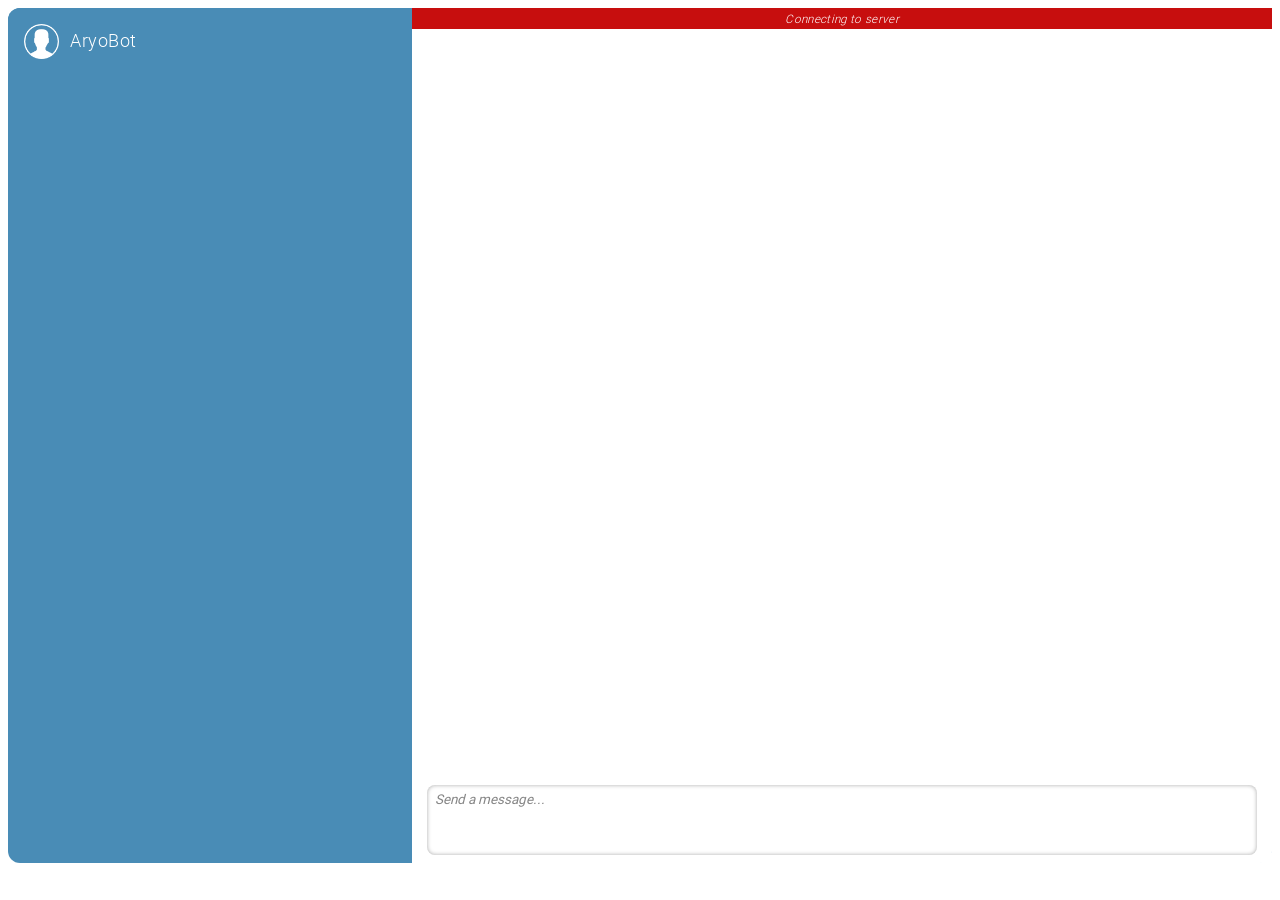
==== mobile/index.html @ b51f07c9 "root added as mobile'" ====
<!doctype html>
<html lang="en">
<head>
  <meta charset="utf-8">
  <meta http-equiv="X-UA-Compatible" content="IE=edge">
  <title>VIZRU</title>
  <meta name="viewport" content="width=device-width, initial-scale=1">
  <link rel="manifest" href="manifest.json">
  <!-- <link rel="stylesheet" href="install.css"> -->
  <link rel="shortcut icon" href="images/icon-256x256.png" type="image/x-icon">
  <meta name="apple-mobile-web-app-capable" content="yes">
  <meta name="apple-mobile-web-app-status-bar-style" content="black">
</head>
<body class="fullscreen">
  <div class="container">
  </div>
  <!-- <div id="installContainer" class="hidden">
    <button id="butInstall" type="button">
        Install
      </button>
    </div> -->
  <script src="js/app.js"></script>
  <div class="glitchButton" style="position:fixed;top:20px;right:20px;"></div>
  <script src="js/button.js"></script>
</body>
</html>	<meta charset="UTF-8">
    <meta content="width=device-width, initial-scale=1.0, maximum-scale=1.0, user-scalable=0" name="viewport">
    
    <script src="js/jquery-2.0.0.min.js"></script>
	<script src="js/socket.io.js"></script>
    <script src="js/jquery-ui.js"></script>
    <script src="js/underscore-min.js"></script>
    <script src="js/moment-with-locales.min.js"></script>


    <!-- Latest compiled and minified JavaScript -->
    <script src="js/bootstrap.min.js" crossorigin="anonymous"></script>
    <script src="js/bootstrap-tagsinput.js"></script>
    <link href="css/css.css" rel="stylesheet">
	<link rel="stylesheet" href="css/jquery-ui.css">
    <link rel="stylesheet" href="css/chat-ui-defaults.css">
	<link rel="stylesheet" href="css/style.css">
	<link rel="stylesheet" href="css/chat-ui-media.css">
    <link rel="stylesheet" href="css/chat-ui-themes.css">
    
   
        
 	<style>
    @import url(css/font-awesome.min.css);

  </style>
    <script>
   var Conf = {"_tdomain":"127.0.0.1","Id":{"AryoBot":"5d722d938dfa5d007166e5fa"},"ssl":true,"userId":188,"options":{"userName":"Me","theme":"","cssLinks":[],"startupText":"/start","description":"","attachment":false,"fullscreen":false,"textareaPlaceholder":"Send a message...","helpBtn":false,"helpBtnTooltip":"","iconColor":"#498cb6","footerText":"","menuConf":""},"chatInternalCall":false,"vizData":null,"clientDomain":"127.0.0.1"};
    var theme = 'de ult';
    if(Conf){
        Conf.tid =11;
        Conf.SocketDomain = 'https://127.0.0.1:8000';
    }
    if(Conf.options.theme) {
        theme = Conf.options.theme;
    }
    Conf.device = "desktop";

</script>


<body class="chatInFrame desktop">
<div class="window-minimal fullScreen">
         <div class="custColLeft" id="custColLeft">
          <header>
                 <section>
                    <img src="[data-uri]">
                     <h3>
                         Workflow Name
                         <small>Workflow Tag</small>
                     </h3>
                     <div class="chatActionIcons">
                        <span class="icon-panic-button" id="panicButton"></span>
                     </div>
                 </section>
             </header>
         </div>
         <div class="custColRight" id="custColRight">
             <div class="msgBody" id="messageBody">
             </div>
             <div class="errorMessage">
             </div>

             <footer id="msg_footer">
                 <div class="footerBody">
                 <div class="textAreaWrap">
                     <textarea name="message-to-send" id="message-to-send" placeholder="Type a Message"></textarea>
                       <label class="fileContainer">
                          <span class="icon-paper-clip"></span>
                          <input type="file" id="chatFileInput" name="fileInput">
                      </label>
                 </div>
                 <button class="sendBtn" id="cutomSendBtn">
                     <span class="icon-paper-plane"></span>
                 </button>
                 </div>
                              </footer>
						 <footer class="file-upload" id="file-upload_footer">
						 <ul>
								 <li><span class="icon-delete-file"></span></li>
						 </ul>
						 <div class="flex-group">
								 <input type="button" value="Cancel" class="btn btn-grey">
								 <input type="button" value="Submit" class="btn btn-green">
						 </div>
						</footer>
            </div>
       </div>
<script src="js/extchat.min.js"></script></body>
<script type="text/javascript">
    var isMobile = /iPhone|iPad|iPod|Android/i.test(navigator.userAgent);
            var element = document.getElementById('text');
            if (isMobile) {
                  console.log("using mobile",isMobile)
            } else {
                console.log("using desktop",isMobile)
            }
    </script>
<script type="text/javascript">
    $(function(){
        $("body").addClass( theme );
    });
</script>
---- mobile/css/css.css ----
@font-face {
  font-family: 'Roboto';
  font-style: normal;
  font-weight: 300;
  src: local('Roboto Light'), local('Roboto-Light'), url(../fonts/KFOlCnqEu92Fr1MmSU5fBBc9.ttf) format('truetype');
}
@font-face {
  font-family: 'Roboto';
  font-style: normal;
  font-weight: 400;
  src: local('Roboto'), local('Roboto-Regular'), url(../fonts/KFOmCnqEu92Fr1Mu4mxP.ttf) format('truetype');
}
@font-face {
  font-family: 'Roboto';
  font-style: normal;
  font-weight: 500;
  src: local('Roboto Medium'), local('Roboto-Medium'), url(../fonts/KFOlCnqEu92Fr1MmEU9fBBc9.ttf) format('truetype');
}
@font-face {
  font-family: 'Roboto';
  font-style: normal;
  font-weight: 700;
  src: local('Roboto Bold'), local('Roboto-Bold'), url(../fonts/KFOlCnqEu92Fr1MmWUlfBBc9.ttf) format('truetype');
}
---- mobile/css/chat-ui-defaults.css ----
body.chatInFrame {
  margin: 0;
  padding: 0;
  overflow: hidden;
}

body.chatInFrame.vizappchat  {
  background-color: transparent;
}
/*---         Full Screen:             */

.window-minimal, textarea {
  font-family: "Roboto", sans-serif;
  font-size: 9.75pt;
  color: #424242;
}

.smiley {
  position: fixed;
  bottom: 23px;
  right: 40px;
  cursor: pointer;
}

.window-minimal {
  border-top-left-radius: 8px;
  border-top-right-radius: 8px;
  border-bottom-left-radius: 12px;
  border-bottom-right-radius: 12px;
  width: 100%;
  position: fixed;
  height: 100%;
  bottom: 0px;
  background: #fff;
}

.window-minimal header {
  color: #fff;
  padding: 16px 18px 14px 16px;
  border-top-left-radius: 8px;
  border-top-right-radius: 8px;
  border-bottom-left-radius: 0;
  border-bottom-right-radius: 0;
}
.vizappchat .window-minimal header {
  padding: 8px 18px 9px 11px;
}

.window-minimal header section {
  display:-webkit-flex;
    display:-webkit-box;
    display:-moz-flex;
    display:-moz-box;
    display:-ms-flexbox;
  display: flex;
  flex-direction: row;
  flex-wrap: nowrap;
  justify-content: flex-start;
}

.window-minimal header section img {
  width: 35px;
  height: 35px;
  border-radius: 4px;
  margin: 0 11px 0 0;
}
.vizappchat .window-minimal header section img {
  width: 38px;
  height: 38px;
}

.window-minimal header section h3 {
  font-weight: 300;
  font-size: 13.15pt;
  margin: 0;
  letter-spacing: 0.035rem;
  line-height: 17px;
  display: flex;
  flex-direction: column;
  justify-content: center;
  max-width: 221px;
}

.window-minimal header section h3 small {
  display: block;
  font-size: 9pt;
  padding-top: 4.875pt;
  font-weight: 300;
}

.window-minimal header section .chatActionIcons > span {
  position: absolute;
  cursor: pointer;
  top: 7px;
  font-size: 25px;
  right: 4px;
}
.vizappchat .window-minimal header section .chatActionIcons > span {
  top: 4px;
  font-size: 20px;
}

.window-minimal .msgBody {
  height: calc(100vh - 136px);
  overflow-y: scroll;
  padding: 15px 18px;}
/*--- CARD STARTS: ---*/
.window-minimal .msgBody section, .window-minimal .msgBody article {
  display: flex;
  flex-direction: column;
  margin: 0 0 5px 0;
}

.window-minimal .msgBody section label, .window-minimal .msgBody article label {
  color: #424242;
  font-size: 9.5pt;
}

.window-minimal .msgBody section span.time, .window-minimal .msgBody article span.time {
  font-size: 7.785pt;
  color: #b7b7b7;
  text-align: right;
  display: block;
  padding: 0 4px;
  clear: both;
}

.window-minimal .msgBody section .thread, .window-minimal .msgBody article .thread {
  padding: 11px 15px;
  border-radius: 6px;
  margin: 4px 0 1px;
  width: 88%;
  font-size: 10.15pt;
  color: #545454;
  line-height: 14.5pt;
  word-wrap: break-word;
  min-height: 10px;
  box-sizing: border-box;
}

.window-minimal .msgBody section b, .window-minimal .msgBody article b {
  padding: 0 5px;
  margin: 4px 0 1px;
}

.window-minimal .msgBody section {
  align-items: flex-start;
  text-align: left;
}

.window-minimal .msgBody section .thread {
  background-color: #f0f0f0;
}

.window-minimal .msgBody article {
  align-items: flex-end;
  text-align: right;
}

.window-minimal .msgBody article .thread {
  background-color: #075685;
  text-align: left;
  border-radius: 14px 0 10px 14px;
  color: #fcfcfc;
}

.window-minimal .msgBody article span i {
  font-style: italic;
  color: #b84b4b;
  font-size: 8.475pt;
  margin: 0 15px 0 0;
}

.window-minimal .msgBody .card {
  margin: 4px 0 1px;
  width: 100%;
}

/*----------------------------- BASIC CARD  ---------------------------------------------*/
.window-minimal .msgBody .card {
    margin: 0px;
    width: 100%;
    border-radius: 7px;
    padding: 12px;
    display: inline-block;
    box-sizing: border-box;
    margin-bottom: 3px;
    position: relative;
    border-radius: 0px 12px 12px 10px;
}
.window-minimal .msgBody .card.card-full {
  padding: 0px;
}
.window-minimal .msgBody .card.Lblue {
  border: 1px solid #e5e5e5;
  background-color: #ebf8fc;
}
.card.list-card > div{
  margin-top: 8px;
  margin-bottom: 10px;
}
.window-minimal .msgBody .card.video-card, .window-minimal .msgBody .card.picture-card {padding: 0!important;}
/*----------------------------- BASIC CARD End  ---------------------------------------------*/
.window-minimal .msgBody .video-card video {
  border-top-left-radius: 7px;
  border-top-right-radius: 7px;
  width: 100%;
}
.window-minimal .msgBody .graph-card {
  border-radius: 7px;
  border: 1px solid #f0f0f0;
  padding: 11px 10px;
}

.window-minimal .msgBody .picture-card {
  border-radius: 7px;
  position: relative;
  overflow: hidden;
}

.window-minimal .msgBody .picture-card figure {
  border-top-left-radius: 7px;
  border-top-right-radius: 7px;
  margin: 0;
}

.window-minimal .msgBody .picture-card figure figcaption {
  margin: -10px 0 0 0;
  padding: 17px 2px 6px;
}
.window-minimal .msgBody .picture-card figure figcaption:empty{display: none;}
.window-minimal .msgBody .picture-card ul {
  position: absolute;
  right: 14px;
  top: 15px;
  border-radius: 5px;
  background-color: rgba(255, 255, 255, 0.55);
}

.window-minimal .msgBody .picture-card ul li {
  display: inline-block;
  font-size: 18px;
  padding: 6px 8px 6px;
  cursor: pointer;
}

.window-minimal .msgBody .picture-card ul li:first-child {
  margin-left: 0;
}

.window-minimal footer {
  padding: 13px 15px 8px 15px;
}

.window-minimal footer textarea {
  width: 100%;
  height: 63px;
  border: #fff;
  resize: none;
  font-size: 10.13pt;
  line-height: 15.75pt;
  color: #595959;
  padding: 4px 3px 3px 8px;
  border-radius: 6px;
  box-shadow: inset 0px 0px 4px 0px #ababab;
  -webkit-box-shadow: inset 0px 0px 4px 0px #ababab;
  -moz-box-shadow: inset 0px 0px 4px 0px #ababab;
  -o-box-shadow: inset 0px 0px 4px 0px #ababab;
}

.window-minimal footer textarea:focus {
  outline: none;
}
.textAreaWrap{position: relative;width: 100%;display: flex;flex-direction: row;align-items: center;}
.window-minimal footer textarea::placeholder {
  /* Chrome, Firefox, Opera, Safari 10.1+ */
  color: #858585;
  font-style: italic;
  font-size: 10.112pt;
}

.window-minimal footer textarea:-ms-input-placeholder {
  /* Internet Explorer 10-11 */
  color: #858585;
  font-style: italic;
  font-size: 10.112pt;
}

.window-minimal footer textarea::-ms-input-placeholder {
  /* Microsoft Edge */
  color: #858585;
  font-style: italic;
  font-size: 10.112pt;
}

.window-minimal footer .fileContainer {
  overflow: hidden;
  position: relative;
  padding: 0 0.5em;
  margin-left: 4px;
  cursor: pointer;
}

.window-minimal footer .fileContainer span {
  font-size: 21px;
}

.window-minimal footer .fileContainer [type="file"] {
  cursor: pointer;
  display: block;
  filter: alpha(opacity=0);
  opacity: 0;
  position: absolute;
  right: 0;
  text-align: right;
  top: 0;
}

.window-minimal .btn {
  border-radius: 5px;
  color: #fff;
  font-weight: 400;
  text-align: center;
  font-size: 9.75pt;
  padding: 9px 7%;
  border: 0;
  letter-spacing: 0.525pt;
  cursor: pointer;
  width: 47%;
}

.window-minimal.fullScreen {
  border-top-left-radius: 12px;
  border-top-right-radius: 12px;
  border-bottom-left-radius: 12px;
  border-bottom-right-radius: 15px;
  background-color: #498cb6;
  width: 100%;
  display: flex;
  flex-wrap: nowrap;
  flex-direction: row;
  justify-content: flex-start;
  align-items: flex-start;
  position: relative;
  right: 0;
  margin: auto;
}

.window-minimal.fullScreen .custColLeft {
  width: 25%;
  border-top-left-radius: 12px;
  border-top-right-radius: 0;
  border-bottom-right-radius: 0;
  background-color: #498cb6;
  position: relative;
}
.vizappchat .window-minimal.fullScreen .custColLeft {
  border-top-left-radius: 5px;
}
.window-minimal.fullScreen .custColRight {
  width: 75%;
  height: calc(100% - 64px);
  background-color: #fff;
  border-top-left-radius: 0;
  border-top-right-radius: 12px;
  border-bottom-left-radius: 0;
  border-bottom-right-radius: 12px;
}

.window-minimal.fullScreen header {
  border-top-left-radius: 12px;
  border-top-right-radius: 0;
  border-bottom-left-radius: 0;
  border-bottom-right-radius: 0;
}
.vizappchat .window-minimal.fullScreen header {
  border-top-left-radius: 5px;
}

.window-minimal.fullScreen footer textarea {
  border-radius: 8px;
  padding: 4px 3px 3px 8px;
  height: 70px;
}

.window-minimal footer.file-upload {
  display: none;
  position: relative;
  top: 25px;
}
.window-minimal footer.file-upload.active {
  display: block !important;
}
.window-minimal footer.file-upload .icon-delete-file {
  font-size: 20px;
  top: 5px;
  position: relative;
  color: #575757;
}

.window-minimal footer.file-upload .btn-green {
  background-color: #5bb649;
}

.window-minimal footer.file-upload .btn-grey {
  background-color: #424242;
}

.window-minimal footer.file-upload .flex-group {
  display: flex;
  flex-direction: row;
  justify-content: space-between;
}

.window-minimal footer.file-upload ul {
  margin: 0 0 10px 0;
  position: absolute;
  background-color: #fff;
  width: 96%;
  left: 0;
  padding: 10px 2% 15px;
  bottom: 49px;
  box-shadow: 0px -2px 7px #eaeaea;
}

.window-minimal footer.file-upload ul li {
  text-align: right;
  margin-top: -3px;
}

.window-minimal footer.file-upload ul li span {
  margin: 0 5px 0 10px;
  cursor: pointer;
}

/* .msgBody a.returntext:hover {
  background: rgba(0, 0, 0, 0.2);
}

.msgBody a.returntext {
  display: inline-block;
  padding: 1px 12px;
  background: rgba(0, 0, 0, 0.1);
  border-radius: 15px;
  cursor: pointer;
  margin: 1px 2px;
  transition: background 0.3s ease;
} */

.chatInFrame .ui-menu.ui-widget.ui-widget-content.ui-autocomplete {
  z-index: 60000;
}

.chatInFrame .ui-autocomplete {
  max-height: 100px;
  overflow-y: auto;
  overflow-x: hidden;
}

.chatInFrame .ui-widget.ui-widget-content {
  background: fff;
  border-radius: 8px 8px 0 0;
  box-shadow: 0 -1px 3px rgba(100, 100, 100, 0.1);
  border: none;
  margin: 0;
}

.chatInFrame .ui-menu .ui-menu-item-wrapper {
  padding: 7px;
  font-size: 14px;
}

.chatInFrame .ui-state-active:hover, .chatInFrame .ui-widget-content .ui-state-active {
  background: #6a6c75;
  border-color: #6a6c75;
}

.msgBody a.returntext {
  font-size: 9.10pt;
  color: #fff;
  background-color: #626662;
  border-radius: 17px;
  padding: 3px 18px 3px;
  margin: 7px 5px 1px 0;
  display: inline-flex;
  text-align: left;
  cursor: pointer;
  height: auto;
  font-weight: 300;
  letter-spacing: 0.035rem;
  align-items: center;
  transition: background-color 0.3s ease;
  justify-content: center;
}
.msgBody a.returntext.disabled,
.msgBody a.returntext.disabled:hover{
  background-color: #cccaca;
  color: #949494;
  cursor: not-allowed;
}


.msgBody a.returntext:hover, .msgBody a.returntext:active {
  background-color: #43b52c;
}
.window-minimal article .fa-paperclip {
  padding-right: 5px;
}
.window-minimal .errorMessage {
  display: none;
  padding: 4px 0 3px;
  text-align: center;
  background-color: #c70e0e;
  width: 100%;
  color: #fff;
  font-weight: 300;
  font-size: 8.75pt;
  letter-spacing: 0.256pt;
  position: absolute;
  top: 0;
  font-style: italic;
  z-index: 10;
  border-radius: 0;
}

.window-minimal .custColRight {
    position: relative;
}

/* new */

.window-minimal .list-card ul{
  margin: 0;
  padding: 0;
  display: block;
}
.window-minimal .list-card ul li{
  display: flex;
  -webkit-flex-direction: column; 
  flex-direction: column; 
  float: left;
  flex-wrap: nowrap;
  justify-content: flex-start;
  border-bottom: 1px solid #d6d6d6;
  padding-bottom: 8px;
  margin-bottom: 10px;
  width: calc(100% - 32px);
}
.window-minimal .list-card ul li.sliderItem{
  display: flex;
  -webkit-flex-direction: column; 
  flex-direction: column; 
  float: left;
  flex-wrap: nowrap;
  justify-content: flex-start;
  border-bottom: 1px solid #d6d6d6;
  padding-top: 13px;
  padding-bottom: 12px;
  padding-right: 14px;
  margin-bottom: 0;
  width: 100%;
  position: relative;
  transition: all .3s ease;
}
.window-minimal .list-card ul li.has-hover:hover,
.window-minimal .list-card .sliderItem.has-hover:hover{
  background-color: #c1e9f5;
}
.window-minimal .list-card ul li.md-gap{
  margin-bottom: 5px;
}
.window-minimal .list-card ul li.noborder{
  border: none !important;
}
.window-minimal .list-card.with-checkbox ul li{
  padding-left: 25px;
}
.window-minimal .list-card.with-icon ul li{
  padding-left: 56px;
}
.window-minimal .list-card ul li:last-child{
  border-bottom: 0;
  margin-bottom: 0;
}
.window-minimal .list-card ul li .checkBoxBlock{
  display: flex;
  align-items: flex-start;
  margin-left: 7px;
  margin-bottom: 0;
  position: relative;
}
.window-minimal .list-card ul li .checkBoxBlock input{
  position: absolute;
  top: -1px;
  left: -24px;
}
.window-minimal .list-card ul li small{
  font-size: 12px;
  font-weight: 300;
  font-style: italic;
  color: #02609b;
}
.window-minimal .list-card ul li .checkBoxBlock label{
  font-weight: 300;
  font-size: 14px;
  color: #424242;
  line-height: 20px;
  text-align: left;
  cursor: pointer;
}
/*----------------------------- TASK CARD ENDING ---------------------------------------------*/
.window-minimal .flexCol{
  display: flex;
  flex-direction: column; 
}
.window-minimal .fontMd{
  font-size: 13px;
  font-weight: 300;
}
.window-minimal .textBlock{
  font-size: 14px;
  font-weight: 300;
  line-height: 18px;
  position: relative;
}
.window-minimal .textBlock.with-icon{
  padding-left: 46px;
}
.window-minimal .textBlock span{
  margin-bottom: 10px;
}
.window-minimal .textBlock.with-icon .Iconwrap i{
  width: 33px;
  height: 33px;
  position: absolute;
  left: 0;
  top: 0;
  border-radius: 50%;
  background-color: #ec5f91;
  color: #fff;
  display: flex;
  align-items: center;
  justify-content: center;
  text-align: center;
  font-size: 18px;
}
/* hasCard styles */
.window-minimal .hasCard .cardHeader{
  background-color: #f0f0f0;
  padding: 11px 10px;
  border-radius: 7px;
  margin: 4px 0 1px;
  width: 100%;
  font-size: 10.15pt;
  color: #545454;
  line-height: 14.5pt;
  word-wrap: break-word;
  box-sizing: border-box;
  position: relative;
  margin-bottom: 20px;
}
.window-minimal .hasCard .cardHeader:after {
  width: 0; 
  height: 0; 
  border-left: 50px solid transparent;
  border-right: 50px solid transparent;
  border-top: 15px solid #f0f0f0;
  margin-top: -10px;
  z-index: 1;
  position: absolute;
  bottom: -14px;
  left: 17px;
  content: "";
}
.window-minimal .msgBody .thread.hasCard{
  background-color: transparent;
  border: none;
  padding: 0;
}
/* hasCard styles ending */

.window-minimal header section h3 small:empty {
    display: none;
}
.window-minimal .chatActionIcons{
  position: absolute;
  width: 78px;
  float: right;
  right: 15px;
  display: table;
  height: 40px;
}
.vizappchat .window-minimal .chatActionIcons{
  right: 38px;
}
.vizappchat .window-minimal .chatActionIcons > span:before{
  z-index: 125;
  position: relative;
}
.vizappchat .window-minimal .chatActionIcons > span:after{
  transition: all 0.3s ease-in-out;
  background-color: transparent;
  content: "";
  position: absolute;
  width: 25px;
  height: 25px;
  border-radius: 50%;
  left: 50%;
  top: 50%;
  z-index: 1;
  transform: translate(-50%, -50%);
}
.vizappchat .window-minimal .chatActionIcons > span:hover:after{
  background-color: #3d6680;
}
/*Card with slider*/

.window-minimal .sliderOverflowwrap{
  width: 100%;
  height: 274px;
  overflow: hidden;
}
.device .window-minimal .sliderOverflowwrap{
  overflow: auto;
}
.window-minimal .sliderItem {
    display: flex;
    -webkit-flex-direction: column;
    flex-direction: column;
    float: left;
    flex-wrap: nowrap;
    justify-content: flex-start;
    border-bottom: 1px solid #d6d6d6;
    padding-bottom: 8px;
    margin-bottom: 10px;
    width: 100%;
}
.window-minimal .sliderOverflowwrap .sliderItem:last-child {
  border-bottom: none;
}
.window-minimal .sliderOverflowwrap .cardSlidebtnArrows{
  position: absolute;
  bottom: 8px;
  right: -35px;
  /* background-color: #fafafa;
  border-top-left-radius: 10px;
  border-bottom-left-radius: 10px;
  border: 1px solid #e0e0e0; */
  border-right: 0;
  display: flex;
  flex-direction: column;
  padding: 10px 0 5px 7px;
  height: 80px;
  width: 34px;
  box-sizing: border-box;
  z-index: 99;
  transform: rotateY(180deg);
  /*display: none;*/
}
.window-minimal button.upClick,
.window-minimal button.downClick{
  border: none;
  width: 100%;
  height: 23px;
  background-color: transparent;
  font-size: 19px;
  padding: 0;
  float: left;
  color: #8998a1;
  cursor: pointer;
  outline: none !important;
}
button.upClick:hover,
button.downClick:hover{
  color: #3f6e8b;
}
button.upClick{
  margin-bottom: 12px;
}
button .icon-play-button{
  float: left;
  position: relative;
}
button .icon-play-button:before{
  position: absolute;
  top: -5px;
  left: 4px;
}
button.upClick .icon-play-button:before{
  transform: rotate(30deg);
  display: inline-block;
}
button.downClick .icon-play-button:before{
  transform: rotate(-30deg);
  display: inline-block;
  top: -15px;
}
.device .window-minimal footer#msg_footer {
    padding-right: 7px;
    padding-left: 7px;
    position: relative;
    padding-bottom: 5px;
    justify-content: flex-start;
}
.device .fullScreen footer textarea{
  width: 100%;
  border-radius: 10px;
  -webkit-appearance: none;
  box-shadow: inset 0px 0px 4px 0px #ababab;
  -webkit-box-shadow: inset 0px 0px 4px 0px #ababab;
  -moz-box-shadow: inset 0px 0px 4px 0px #ababab;
  -o-box-shadow: inset 0px 0px 4px 0px #ababab;
  height: 38px;
  padding-right: 48px;
}
.device .window-minimal footer .fileContainer{
  position: absolute;
  bottom: 9px;
  right: 8px;
}
.device .window-minimal footer .sendBtn{
  width: 44px;
  float: right;
  height: 38px;
  font-size: 23px;
  color: #b0b0b0;
  text-align: center;
  padding-top: 0px;
  box-sizing: border-box;
  border: none;
  background-color: transparent;
  padding-right: 4px;
  outline: none;
}
.device .window-minimal footer .textAreaWrap{
  flex: 1;
  position: relative;
}

.device .window-minimal header section .chatActionIcons span{
  right: 40px;
  top: 5px;
}
.iframeFull .window-minimal header section .chatActionIcons span{
  right: 8px;
}
.device .window-minimal .msgBody section .thread, .device .window-minimal .msgBody article .thread {
  width: 88%;
}
.device .fullScreen .custColRight {
  border-top-right-radius: 0px;
}
.device .window-minimal footer.file-upload {
  top: 2px;
}

#smile-svg,
#close-svg{
  background-color: #498CB6;
}
.window-minimal .fileContainer input[disabled="disabled"]{
  height: 28px;
  z-index: 12;
  cursor: not-allowed !important;
  opacity: 1 !important;
  background-color: rgba(255,255,255,0.6);
  color: transparent;
  padding-right: 60px;
}

.window-minimal .fileContainer input[disabled="disabled"]::-ms-value{
  background-color: #fff !important;
  color: #fff !important;
}
.device .window-minimal header section h3 {
    font-size: 12pt;
}
.window-minimal .sendBtn{display: none; cursor: pointer;}
.device .sendBtn{display: block;}
.window-minimal .file-upload .icon-delete-file{cursor: pointer;}
.device .window-minimal footer textarea{
  border: 1px solid #d2d2d2;
}
.window-minimal input,
.window-minimal textarea,
.window-minimal button,
.window-minimal select,
.window-minimal a {
  -webkit-tap-highlight-color: rgba(0,0,0,0);
}




.window-minimal .msgBody .card.drop-zone {
  width: 100%;
  height: 100px;
  border: 1px dashed #00b897;
  border-radius: 7px;
  font-size: 10.3pt;
  color: #424242;
  display: flex;
  align-items: center;
  justify-content: center;
  background-color: #ebf8fc;
  cursor: pointer;
}

.window-minimal .drop-zone input {
      position: absolute;
      cursor: pointer;
      left: 0px;
      top: 0px;
}

.window-minimal .drop-zone.mouse-over {
      border: 2px dashed rgba(0,0,0,.5);
      color: rgba(0,0,0,.5);
  }
.window-minimal .msgBody .thread .file-itemWrap{
  width: 100%;
  display: inline-block;
}
.window-minimal .msgBody .thread .file-item{
  width: 100%;
  height: auto;
  border: 1px dashed #00b897;
  border-radius: 7px;
  background-color: #ebf8fc;
  padding: 15px;
  margin-bottom: 10px;
  position: relative;
}
.window-minimal .thread.hasCard .file-itemWrap .file-item:last-of-type{
   margin-bottom: 5px !important;
}
.window-minimal .filesRemove{
    position: absolute;
    width: 20px;
    height: 20px;
    border-radius: 50%;
    top: 4px;
    right: 4px;
    cursor: pointer;
    display: flex;
    align-items: center;
    justify-content: center;
    font-size: 8px;
    color: #919191;
    transition:all .3s ease;
}
.window-minimal .filesRemove:hover{background-color: #eee;}
.window-minimal .filesUploaded{
    position: absolute;
    width: 20px;
    height: 20px;
    border-radius: 50%;
    top: 4px;
    right: 4px;
    cursor: pointer;
    display: flex;
    align-items: center;
    justify-content: center;
    font-size: 15px;
    color: #00b897;
    transition:all .3s ease;
}
.window-minimal .file-item .file-itemsBox .file-item-fields{
  display: flex;
  align-items: flex-start;
  margin-bottom: 12px;
  width: 85%;
}
.window-minimal .file-itemsBox{
  width: 100%;
  display: inline-block;
}
.window-minimal .file-item .file-itemsBox .file-item-fields:last-child{
  margin-bottom: 0;
}
.window-minimal .file-item .file-item-fields .file-icon{
  margin-right: 25px;
  font-size: 15.5pt;
  width: 18px;
}
.window-minimal .file-item .file-itemsBox .file-item-fields .file-name,
.window-minimal .file-item .file-itemsBox .file-item-fields .file-categorySelect,
.window-minimal .file-item .file-itemsBox .file-item-fields .file-tagInput{
  flex: 1;
}
.window-minimal .file-item .file-itemsBox .file-item-fields .file-name{
  overflow: hidden;
    display: inline-block;
    white-space: nowrap;
    text-overflow: ellipsis;
}
.window-minimal .file-item .file-itemsBox .file-item-fields .file-tagInput{
  width: calc(100% - 44px);
}
.window-minimal .file-item .file-itemsBox .file-items .file-name{
  overflow: hidden;
  display: inline-block;
  text-overflow: ellipsis;
  white-space: nowrap;
}
.window-minimal .file-item .form-control,
.window-minimal .file-tagInput .bootstrap-tagsinput{
  border: none ;
  border-bottom: 1px solid #b8b8b8;
  background-color: transparent;
  border-radius: 0 ;
  box-shadow: none;
  height: 22px;
  width: 100%;
}
.window-minimal .uploadSuccess .file-tagInput .bootstrap-tagsinput,
.window-minimal .uploadError .file-tagInput .bootstrap-tagsinput,
.window-minimal .started .file-tagInput .bootstrap-tagsinput{
  border-bottom: none;
}
.window-minimal .file-tagInput .bootstrap-tagsinput{
      height: auto !important;
    padding-bottom: 3px;
    max-height: 190px;
    overflow: auto;
}
.window-minimal .file-item .form-control:focus,
.window-minimal .file-tagInput .bootstrap-tagsinput:focus,
.window-minimal .bootstrap-tagsinput input:focus{
  box-shadow: none !important;
  outline: none !important;
}
.window-minimal input.file-category::-webkit-calendar-picker-indicator {
              opacity: 100;
           }
.window-minimal .clickHere {
  position: absolute;
  cursor: pointer;
  left: 32%;
  top: 43%;
  margin-left: -50px;
  margin-top: 20px;
  line-height: 26px;
  color: white;
  font-size: 12px;
  width: 100px;
  height: 26px;
  border-radius: 4px;
  background-color: #3b85c3;

}

  .window-minimal .clickHere:hover {
      background-color: #4499DD;

  }
  .window-minimal .chatActionBtn{
    font-size: 9.10pt;
    color: #fff;
    background-color: #626662;
    border-radius: 17px;
    padding: 5px 16px 5px;
    margin: 5px 10px 1px 0;
    display: inline-block;
    text-align: left;
    cursor: pointer;
    font-weight: 300;
    letter-spacing: 0.035rem;
    transition: background-color 0.3s ease;
    border: none;
  }
  .window-minimal .chatActionBtn:hover {
    background-color: #43b52c;
}
.window-minimal .file-btns{
  width: 100%;
  display: inline-block;
}
.window-minimal .file-btns.right{
  text-align: right;
}
.window-minimal .file-btns.right .chatActionBtn{
  margin-right: 0;
  margin-left: 10px;
}
.window-minimal .file-tagInput{
  word-break: break-word;
}
.window-minimal .progress {
    height: 8px;
    margin-bottom: 0px;
    overflow: hidden;
    background-color: #d1d1d1;
    border-radius: 4px;
    -webkit-box-shadow: none;
    box-shadow: none;
    margin-top: 10px
}
.window-minimal .progress-bar {
    float: left;
    width: 0;
    height: 100%;
    font-size: 12px;
    line-height: 20px;
    color: #fff;
    text-align: center;
    background-color: #5f717a;
    -webkit-transition: width .6s ease;
    -o-transition: width .6s ease;
    transition: width .6s ease;
}
.window-minimal .progress-bar-info {
    background-color: #5bc0de;
}
.window-minimal * {
  -webkit-box-sizing: border-box;
  -moz-box-sizing: border-box;
  box-sizing: border-box;
}
.window-minimal *:before,
.window-minimal *:after {
  -webkit-box-sizing: border-box;
  -moz-box-sizing: border-box;
  box-sizing: border-box;
}
.window-minimal .file-tagInput input::-webkit-input-placeholder{
   font-style: italic;
   color: #a3aaac;
}
.window-minimal .file-tagInput input:-moz-placeholder{
   font-style: italic;
   color: #a3aaac;
}
.window-minimal .file-tagInput input::-moz-placeholder {
   font-style: italic;
   color: #a3aaac;
}
.window-minimal .file-tagInput input:-ms-input-placeholder {  
   font-style: italic;
   color: #a3aaac;
}

.window-minimal .progress{display: none;}

.window-minimal .file-categorySelect input::-webkit-input-placeholder{
   color: #a3aaac;
}
.window-minimal .file-categorySelect input:-moz-placeholder{
   color: #a3aaac;
}
.window-minimal .file-categorySelect input::-moz-placeholder {
   color: #a3aaac;
}
.window-minimal .file-categorySelect input:-ms-input-placeholder {  
   color: #a3aaac;
}
.window-minimal .filesUploaded{display: none;}
.window-minimal .bootstrap-tagsinput input{
  background-color: transparent;
  border: none;
  width: auto;
  max-width: 100%;
}

.window-minimal .bootstrap-tagsinput .tag.label {
    border-radius: 10px;
    padding: 2px 6px;
    border: solid 1px #9da9ac;
    color: #555657;
    font-size: 10pt;
    background: #e1f1f7;
    line-height: 15px;
    margin-right: 5px;
    position: relative;
    display: inline-block;
    transition: all .3s ease;
    margin-bottom: 5px;
    margin: 2px 2px;
    cursor: pointer;
    margin-left: 0;
    text-align: left;
    vertical-align: baseline;
    white-space: normal;
    min-height: 22px;
    word-break: break-all;
}


.window-minimal .bootstrap-tagsinput .tag [data-role="remove"] {
    margin-left: 6px;
    cursor: pointer;
    width: 100%;
    font-size: 7.68pt;
    position: absolute;
    right: 0;
    height: 100%;
    top: 0;
    align-items: center;
    justify-content: center;
    background-color: rgba(225, 241, 247, 0.6);
    color: #333;
    font-family: 'icomoon' !important;
    speak: none;
    font-style: normal;
    font-weight: normal;
    font-variant: normal;
    text-transform: none;
    line-height: 1;
    -webkit-font-smoothing: antialiased;
    display: none;
    border-radius: 10px;
}
.window-minimal .bootstrap-tagsinput .tag:hover [data-role="remove"]{
  display: flex;
}
.window-minimal .bootstrap-tagsinput .tag [data-role="remove"]:before {
    content: "\e982";
}
.window-minimal .filesRetry{
    display: none;
   margin-bottom: 12px;
    color: #dc1f11;
    width: 100%;
    cursor: pointer;
    height: 20px;
    float: left;
}
.window-minimal .filesRetry i{
  position: relative;
  top: 2px;
  font-size: 16px;
}
.window-minimal .aryo-info-list-inline{
  display: inline-block;
  padding-bottom: 6px;
  margin-bottom: 0;
  padding-top: 6px;
}
.window-minimal .aryo-info-list-inline .list-item-left,
.window-minimal .aryo-info-list-inline .list-item-right{
  display: block;
  padding-top: 3px;
  padding-bottom: 3px;
}
.window-minimal .aryo-info-list-inline .list-item-left{
  float: left;
  line-height: 25px;
}
.window-minimal .aryo-info-list-inline .list-item-right{
  float: right;
}
.window-minimal .checkBoxOptions.right-align{
  text-align: right;
}
.window-minimal .checkBoxOptions.fixed-actions{
  text-align: right;
  background-color: #ebf8fc;
}
.window-minimal .in-card-btns{
  background-color: #c1e9f5;
  min-height: 20px;
  padding-bottom: 2px;
  padding-top: 2px;
  padding-right: 13px;
  padding-left: 13px;
  color: #424242;
  text-decoration: none;
  display: block;
  border-radius: 12px;
  line-height: 20px;
  border: 1px solid #c1e9f5;
  word-break: break-all;
}
.window-minimal .sliderItem.has-hover:hover .in-card-btns{
  text-decoration: none;
  border-color: #41a3be;
  background-color: #d7f2fa;
}
.window-minimal .sliderItem.has-hover{
  padding-left: 12px;
  padding-right: 12px;
  transition: background 0.3s ease;
}
.window-minimal .sliderOverflowInner{
  display: inline-block;
}
/*.sliderOverFlowing .cardSlidebtnArrows{
  display: block;
}
.sliderBtmPos .cardSlidebtnArrows button.downClick{
  opacity: 0.2;
}
.sliderTopPos .cardSlidebtnArrows button.upClick{
  opacity: 0.2;
}*/
.window-minimal .footerBody{
  display: flex;
  flex-direction: row;
  justify-content: space-between;
  align-items: center;
}
.window-minimal .footerBottomBox{
  margin-top: 5px;
  margin-left: 5px;
}
.window-minimal .list-block .list-block-child:only-child{
  border-bottom: none !important;
}

/* buttons and info blocks */
.solid-btn { display: inline-block;text-overflow: ellipsis; white-space: nowrap;overflow: hidden;text-align: center;padding: 1px 15px;font-size: 9.7pt;letter-spacing: .2pt;background-color: #a4acb3;display: inline-block;text-overflow: ellipsis;white-space: nowrap;overflow: hidden;min-width: 95px;transition:all .3s ease;text-align: center;height: 24px;color:#fff;}   
.solid-btn.sb-green{background-color:#00b897;border:1px solid #00b897;color: #fff;}
.solid-btn.sb-green:hover{background-color:#00a587}
.solid-btn.sb-blue{background-color:#009ad0;border:1px solid #009ad0;color: #fff;}
.solid-btn.sb-blue:hover{background-color:#008abd}
.solid-btn.sb-red{background-color:#ff7f7a;border:1px solid #ff7f7a;color: #fff;}
.solid-btn.sb-red:hover{background-color:#e76965}
.solid-btn.sb-orange{background-color:#fc930a;border:1px solid #fc930a;color: #fff;}
.solid-btn.sb-orange:hover{background-color:#df8005}
.solid-btn.sb-grey{background-color:#a4acb3;border:1px solid #a4acb3;color: #fff;}
.solid-btn.sb-grey:hover{background-color:#9b9da0}
.solid-btn.sb-darkgrey{background-color:#626662;border:1px solid #626662;color: #fff;}
.solid-btn.sb-darkgrey:hover{background-color:#474747}
.solid-btn.inactive, .solid-btn.sb-green.inactive,.solid-btn.sb-blue.inactive,.solid-btn.sb-red.inactive,.solid-btn.sb-orange.inactive,.solid-btn.sb-grey.inactive, .solid-btn.disabled, .solid-btn.sb-green.disabled,.solid-btn.sb-blue.disabled,.solid-btn.sb-red.disabled,.solid-btn.sb-orange.disabled,.solid-btn.sb-grey.disabled, .solid-btn.sb-green:disabled,.solid-btn.sb-blue:disabled,.solid-btn.sb-red:disabled,.solid-btn.sb-orange:disabled,.solid-btn.sb-grey:disabled{background-color:#fff !important;border-color:#c2bec0 !important;color:#c2bec0 !important;cursor: not-allowed !important;}
.solid-btn.sb-green.inactive:hover,.solid-btn.sb-blue.inactive:hover,.solid-btn.inactive:hover,.solid-btn.sb-red.inactive:hover,.solid-btn.sb-orange.inactive:hover,.solid-btn.sb-grey.inactive:hover,.solid-btn.sb-green.disabled:hover,.solid-btn.sb-blue.disabled:hover,.solid-btn.disabled:hover, .solid-btn.sb-red.disabled:hover,.solid-btn.sb-orange.disabled:hover,.solid-btn.sb-grey.disabled:hover,.solid-btn.sb-green:disabled:hover,.solid-btn.sb-blue:disabled:hover,.solid-btn.sb-red:disabled:hover,.solid-btn.sb-orange:disabled:hover,.solid-btn.sb-grey:disabled:hover{background-color:#fff !important;cursor: not-allowed !important;}
.half-radius{border-radius: 22px;}
.semi-radius{border-radius: 4px;}
a.solid-btn {cursor: pointer;}

.line-btn { display: inline-block;text-overflow: ellipsis; white-space: nowrap;overflow: hidden;text-align: center;padding: 1px 15px;font-size: 9.7pt;letter-spacing: .2pt;background-color: #a4acb3;display: inline-block;text-overflow: ellipsis;white-space: nowrap;overflow: hidden;min-width: 95px;transition:all .3s ease;text-align: center;height: 24px;color:#fff;}   
.line-btn.lb-green{background-color:#fff;border:1px solid #00b897;color: #00b897;}
.line-btn.lb-green:hover{background-color:#00b897;color: #fff;}
.line-btn.lb-blue{background-color:#fff;border:1px solid #009ad0;color: #009ad0;}
.line-btn.lb-blue:hover{background-color:#009ad0;color: #fff;}
.line-btn.lb-red{background-color:#fff;border:1px solid #ff7f7a;color: #ff7f7a;}
.line-btn.lb-red:hover{background-color:#ff7f7a;color: #fff;}
.line-btn.lb-orange{background-color:#fff;border:1px solid #fc930a;color: #fc930a;}
.line-btn.lb-orange:hover{background-color:#fc930a;color: #fff;}
.line-btn.lb-grey{background-color:#fff;border:1px solid #a4acb3;color: #a4acb3;}
.line-btn.lb-grey:hover{background-color:#a4acb3;color: #fff;}
.line-btn.lb-darkgrey{background-color:#fff;border:1px solid #626662;color: #626662;}
.line-btn.lb-darkgrey:hover{background-color:#626662;color: #fff;}

.line-info-block { display: inline-block;text-overflow: ellipsis; white-space: nowrap;overflow: hidden;text-align: center;padding: 1px 15px;font-size: 9.7pt;letter-spacing: .2pt;background-color: #a4acb3;display: inline-block;text-overflow: ellipsis;white-space: nowrap;overflow: hidden;min-width: 95px;transition:all .3s ease;text-align: center;height: 24px;color:#fff;}   
.line-info-block.lib-green{background-color:#fff;border:1px solid #00b897;color: #00b897;}
.line-info-block.lib-blue{background-color:#fff;border:1px solid #009ad0;color: #009ad0;}
.line-info-block.lib-red{background-color:#fff;border:1px solid #ff7f7a;color: #ff7f7a;}
.line-info-block.lib-orange{background-color:#fff;border:1px solid #fc930a;color: #fc930a;}
.line-info-block.lib-grey{background-color:#fff;border:1px solid #a4acb3;color: #a4acb3;}
.line-info-block.lib-darkgrey{background-color:#fff;border:1px solid #626662;color: #626662;}

.is-infoBlock {
   min-width: 92px;
   display: inline-flex;
   min-height: 26px;
   font-size: 13px;
   text-align: center;
   justify-content: center;
   align-items: center;
   background-color:#a4acb3;
   padding-left:10px;
   padding-right:10px;
   color:#fff;
}
.is-infoBlock.infoBlock-green,
.is-infoBlock.infoBlock-blue,
.is-infoBlock.infoBlock-orange,
.is-infoBlock.infoBlock-grey,
.is-infoBlock.infoBlock-red{
   color: #fff;
}

.is-infoBlock.infoBlock-green {
   background-color: #24bfa8;
}
.is-infoBlock.infoBlock-blue {
   background-color: #3abae8;
}
.is-infoBlock.infoBlock-orange {
   background-color: #fbae42;
}
.is-infoBlock.infoBlock-grey {
   background-color: #a4acb3;
}
.is-infoBlock.infoBlock-red {
   background-color: #ff8181;
}
.is-tagBlock {
   min-width: 86px;
   display: inline-flex;
   min-height: 24px;
   font-size: 12px;
   text-align: center;
   justify-content: center;
   align-items: center;
   background-color:#fff;
   border:1px solid #a4acb3;
   padding-left: 15px;
   padding-right: 15px;
   color:#fff;
   line-height: 22px;
}
.is-tagBlock.tagBlock-green,
.is-tagBlock.tagBlock-blue,
.is-tagBlock.tagBlock-orange,
.is-tagBlock.tagBlock-grey,
.is-tagBlock.tagBlock-red{
   color: #9fa1a3;
}
.is-tagBlock.tagBlock-green {
   border-color: #24bfa8;
}
.is-tagBlock.tagBlock-blue {
   border-color: #3abae8;
}
.is-tagBlock.tagBlock-orange {
   border-color: #fbae42;
}
.is-tagBlock.tagBlock-grey {
   border-color: #a4acb3;
}
.is-tagBlock.tagBlock-red {
   border-color: #ff8181;
}
/* buttons and info blocks ending */

.window-minimal .grid{
  display: inline-block;
  width: 100%;
}
.window-minimal .flex-row{
  display: inline-flex;
}
.window-minimal .align-stretch{
  align-items: stretch;
}
.window-minimal .font-500{
  font-weight: 500;
}
.window-minimal .chat-actions{
  text-align: right;
}
.window-minimal .col-md{
  width: 50%;
  display: inline-block;
}
.window-minimal .col-sm{
  width: 30%;
  display: inline-block;
}
.window-minimal .col-xs{
  width: 25%;
  display: inline-block;
}
.window-minimal .col-lg{
  width: 75%;
  display: inline-block;
}
.window-minimal .form-control{
  width: 100%;
  height: 28px;
  background-color: transparent;
  border: none;
  border-bottom: 1px solid #919191;
  outline: none;
  border-radius: 0;
  box-shadow: none;
  padding: 0 14px 0px 0;
}
.window-minimal .form-control:hover,
.window-minimal .form-control:focus{
  outline: none;
  box-shadow: none;
}
.window-minimal .form-inline .form-control {
  display: inline-block;
  width: auto;
  vertical-align: middle;
}
.window-minimal .form-inline .chat-form-group {
  width: auto;
  display: inline-block;
}
.mt5{
  margin-top: 5px !important;
}
.mt10{
  margin-top: 10px !important;
}
.mt15{
  margin-top: 15px !important;
}
.mt20{
  margin-top: 20px !important;
}
.mb5{
  margin-bottom: 5px !important;
}
.mb10{
  margin-bottom: 10px !important;
}
.mb15{
  margin-bottom: 15px !important;
}
.mb20{
  margin-bottom: 20px !important;
}
.ml5{
  margin-left: 5px !important;
}
.ml10{
  margin-left: 10px !important;
}
.ml15{
  margin-left: 15px !important;
}
.ml20{
  margin-left: 20px !important;
}
.mr5{
  margin-right: 5px !important;
}
.mr10{
  margin-right: 10px !important;
}
.mr15{
  margin-right: 15px !important;
}
.mr20{
  margin-right: 20px !important;
}

/* Custom radio */
.window-minimal .minimalRadio{
  display: inline-block;
  position: relative;
}
.window-minimal .minimalRadio > label > input[type="radio"] {
  display: none;
  position: absolute;
  top: -1px;
  left: -24px;
}
.window-minimal .minimalRadio > label {
  min-height: 18px;
  display: inline-block;
  padding-left: 26px;
  position: relative;
  padding-bottom: 0;
  margin-bottom: 0;
  cursor: pointer;
}
.window-minimal .card.with-checkbox .minimalRadio > label .inputRadioHelper{
  left: -14px;
}
.window-minimal .card.with-checkbox .minimalRadio > label{
  padding-left: 5px;
}
.window-minimal .minimalRadio > label .inputRadioHelper {
    content: "";
    width: 14px;
    height: 14px;
    display: block;
    position: absolute;
    left: 5px;
    top: 2px;
    border: solid 1px #b9b9b9;
    border-radius: 50%;
    background-color: #fff;
}
.window-minimal .minimalRadio > label .inputRadioHelper:after {
    background-color: transparent;
    top: 2px;
    left: 2px;
    content: "";
    width: 8px;
    height: 8px;
    position: absolute;
    border-radius: 50%;
}
.window-minimal .minimalRadio > label > input:checked + .inputRadioHelper:after {
    background-color: #7095a1;
}
.window-minimal .minimalRadio.dark > label > input:checked + .inputRadioHelper:after {
    color: #777a7c;
}
.window-minimal .minimalRadio.large > label .inputRadioHelper {
  width: 17px;
  height: 17px;
  top: 3px;
  left: 2px;
}
.window-minimal .minimalRadio.large > label .inputRadioHelper:after {
    font-size: 15px;
}
.window-minimal .hide{display: none !important;}

.window-minimal .inline-list{
  display: inline-block;
}
.window-minimal .inline-list li{
  display: inline-flex;
  margin-left: 8px;
}
.window-minimal .float-right{
  float: right !important;
}
.window-minimal .btnfade{
  opacity: 0.5;
}

/* Chat Dynamic menu */
.window-minimal .dropbtn {
  background-color: #3498DB;
  color: white;
  padding: 16px;
  font-size: 16px;
  border: none;
  cursor: pointer;
}
.window-minimal .dropbtn:hover, .dropbtn:focus {
  background-color: #2980B9;
}
.window-minimal .dropdown {
  position: relative;
  display: inline-block;
}
#chatMenuDropdown {
  display: none;
  position: absolute;
  min-width: 176px;
  z-index: 125;
  right: 0;
  top: 40px;
  border-radius: 5px;
  overflow: visible;
  background-color: #ffffff;
  border: 1px solid #ededed;
  -webkit-box-shadow: 0px 7px 41px 0px rgba(0,0,0,.13);
  -moz-box-shadow: 0px 7px 41px 0px rgba(0,0,0,.13);
  box-shadow: 0px 7px 41px 0px rgba(0,0,0,.13);
  -webkit-background-clip: padding-box;
  -moz-background-clip: padding;
  background-clip: padding-box;
}
#chatMenuDropdown:before {
    border-bottom: solid 8px #ededed;
    border-left: solid 8px transparent;
    border-right: solid 8px transparent;
    left: auto;
    right: 7px;
    display: block;
    content: "";
    position: absolute;
    width: 0;
    height: 0;
    top: -8px;
}
#chatMenuDropdown:after {
    border-bottom: solid 7px #fff;
    border-left: solid 7px transparent;
    border-right: solid 7px transparent;
    left: auto;
    right: 8px;
    display: block;
    content: "";
    position: absolute;
    width: 0;
    height: 0;
    top: -6px;
}
#chatMenuDropdown .dropdown-menu > li > a {
  color: #666;
  padding: 7px 20px 8px;
  text-decoration: none;
  display: block;
  font-size: 10.10pt;
}
#chatMenuDropdown > .dropdown-menu > li > a:hover {background-color: #f0f2f2}
#chatMenuDropdown.show {display:block;}
#chatMenuDropdown > .dropdown-menu{
  padding-left: 0;
  margin-bottom: 5px;
  margin-top: 5px;
}
#chatMenuDropdown > .dropdown-menu li{
  list-style: none;
  display: inline-block;
  width: 100%;
}
#chatMenuDropdown > .dropdown-menu li.dropdown-header{
  color: #525253;
  font-size: 10pt;
  padding-left: 20px;
  border-bottom: 1px solid #d7d8d9;
  padding-bottom: 9px;
  padding-top: 8px;
  font-weight: 500;
  letter-spacing: 0.10pt;
  margin-bottom: 2px;
}
/* li.has-submenu:hover{
  max-height: 200px;
    transition: max-height 1s ease-in-out;
} */
.window-minimal li.has-submenu .dropdown-menu-child {
  display: block;
  background-color: #d7dee2;
}
.window-minimal .dropdown-menu-child li a{
  padding-left: 25px !important;
}
.window-minimal .animenu__nav__dropdown > li:first-child > a:after {
  content: '';
  position: absolute;
  height: 0;
  width: 0;
  left: 1em;
  top: -6px;
  border: 6px solid transparent;
  border-top: 0;
  border-bottom-color: inherit;
}

/*  */

/* Read More card */
.window-minimal .long-content p{
  max-height: 200px;
  overflow: hidden;
  margin-bottom: 0;
  transition: max-height 0.5s cubic-bezier(0, 1, 0, 1);
}
.window-minimal .long-content.view-full p{
  max-height: 1000px;
  transition: max-height 1s ease-in-out;
}
.window-minimal .long-content.view-full .read-more-content{
  display: none;
}
.window-minimal .read-more-content{
  color: #697d84;
    position: relative;
    width: 100%;
    display: inline-block;
    margin-top: 3px;
    text-align: right;
    padding-right: 10px;
    font-size: 10pt;
    cursor: pointer;
}
.window-minimal .read-more-content:hover{
  text-decoration: underline;
}
.window-minimal .read-more-content:before{
  position: absolute;
  height: 20px;
  top: -20px;
  left: 0;
  content: "";
  width: 100%;
}
.window-minimal .card.Lblue .read-more-content:before{
  background: rgb(235, 248, 252);
  background: linear-gradient(180deg, rgba(235, 248, 252,0) 0%, rgba(235, 248, 252,0.8575805322128851) 45%, rgba(235, 248, 252,1) 82%, rgba(235, 248, 252,1) 100%);
}
.window-minimal .card.white-bg .read-more-content:before{
  background: rgb(235, 248, 252);
  background: linear-gradient(180deg, rgba(235, 248, 252,0) 0%, rgba(235, 248, 252,0.8575805322128851) 45%, rgba(235, 248, 252,1) 82%, rgba(235, 248, 252,1) 100%);
}
/* */

/* For DashBoardChat*/
#internalChatWrap .window-minimal.fullScreen{
  display: block;
}
#internalChatWrap .window-minimal.fullScreen .custColLeft,
#internalChatWrap .window-minimal.fullScreen .custColRight{
  width: 100%;
}
#internalChatWrap .window-minimal .chatActionIcons {
  position: absolute;
  width: 44px;
  float: right;
  right: 15px;
  top: 5px;
  display: flex;
  height: 31px;
  justify-content: space-between;
}
#internalChatWrap .window-minimal header section .chatActionIcons span {
  top: auto;
  right: auto;
  cursor: pointer;
  font-size: 18px;
  position: relative;
  display: flex;
  align-items: center;
}
#internalChatWrap .window-minimal header {
  padding: 10px 18px 10px 16px;
}
#internalChatWrap .window-minimal header section img {
  width: 20px;
  height: 20px;
}
#internalChatWrap .window-minimal .msgBody {
  height: 300px;
  max-height: 300px;
  transition: max-height 0.25s ease-in;
}
#internalChatWrap.vizInternalChat {
  border-bottom-left-radius: 0px;
  border-bottom-right-radius: 0px;
  right: 10px;
}
#internalChatWrap header {
  height: inherit;
  width: inherit !important;
  position: inherit;
  text-align: inherit;
  z-index: inherit;
  background: inherit !important;
}
#internalChatWrap .window-minimal header section .chatActionIcons span .fa-window-minimize {
  height: 24px;
  font-size: 15px;
}
#internalChatWrap.minimize .window-minimal .msgBody,
#internalChatWrap.minimize .window-minimal #msg_footer {
  max-height: 0px;
  transition: max-height 0.3s ease-out;
  padding: 0;
  margin: 0;
  overflow: hidden;
}
#internalChatWrap.minimize {
  width: 200px;
}
#internalChatWrap #special_msg {
  text-align: center;
  color: #c0392b;
}
#internalChatWrap {
  position: fixed;
  width: 332px;
  z-index: 99999;
  overflow: hidden !important;
  border-top-left-radius: 12px;
  border-top-right-radius: 12px;
  border-bottom-left-radius: 0;
  border-bottom-right-radius: 0;
  box-shadow: 2px 2px 8px #909090;
  background: #fff;
  bottom: 0;
}




@media screen and (max-width:992px){span#chatClose{height: 38px;position: absolute;width: 42px;z-index: 120;top: 16px;right: 6px;cursor:pointer;}span#chatClose:before{background: #fff;content: '';height: 21px;position: absolute;width: 3px;z-index: 120;top:6px;right:22px;transform: rotate(45deg);}span#chatClose:after{background: #fff;content: '';height: 3px;left: 8px;position: absolute;top: 15px;width: 22px;transform: rotate(45deg);}.showChatBoatIframe #chatBttn,.showChatBoatIframe .fullScreenButton{display: none !important;}}

@media only screen and (max-width: 992px) {
  
  #internalChatWrap{width: 100%;}}@media only screen and (max-width: 576px) {
  
  #internalChatWrap{
    width: 100%;
    right: 0%;
  }
}

@media only screen and (min-width: 576px) and (max-width: 768px) {
  #internalChatWrap{width: 100%;right: 0px;border-radius: 0;}


}


/* */

/* for debugger chat */
.debugger-wrap-box #internalChatWrap .window-minimal .msgBody {
  height: 100%;
  max-height: max-content;
  transition: max-height 0.25s ease-in;
}
.debugger-wrap-box .window-minimal .msgBody article .thread {
    background-color: #e4f0f7;
    color: #545454;
}
.debugger-wrap-box .window-minimal .msgBody section .thread {
    width: 90%;
}
---- mobile/css/style.css ----
@font-face {
  font-family: 'icomoon';
  src:  url('../fonts/icomoon.eot');
  src:  url('../fonts/icomoon.eot#iefix') format('embedded-opentype'),
    url('../fonts/icomoon.ttf') format('truetype'),
    url('../fonts/icomoon.woff') format('woff'),
    url('../fonts/icomoon.svg#icomoon') format('svg');
  font-weight: normal;
  font-style: normal;
  font-display: block;
}

[class^="icon-"], [class*=" icon-"] {
  /* use !important to prevent issues with browser extensions that change fonts */
  font-family: 'icomoon' !important;
  speak: none;
  font-style: normal;
  font-weight: normal;
  font-variant: normal;
  text-transform: none;
  line-height: 1;

  /* Better Font Rendering =========== */
  -webkit-font-smoothing: antialiased;
  -moz-osx-font-smoothing: grayscale;
}

.icon-Nurture-button:before {
  content: "\e9f6";
}
.icon-Select-template:before {
  content: "\e9f7";
}
.icon-Select-customer-policies:before {
  content: "\e9f8";
}
.icon-search-mfin:before {
  content: "\e9f9";
}
.icon-Manage-illustrations:before {
  content: "\e9fa";
}
.icon-Completed-tic:before {
  content: "\e9fb";
}
.icon-Check-out-to-do:before {
  content: "\e9fc";
}
.icon-live-cloud-new:before {
  content: "\e9f4";
}
.icon-chat-icon-new:before {
  content: "\e9f2";
}
.icon-credit-card-finance:before {
  content: "\e9f3";
}
.icon-math-block:before {
  content: "\e9f5";
}
.icon-euro-sign:before {
  content: "\e9f1";
}
.icon-add-member:before {
  content: "\e9f0";
}
.icon-live-space:before {
  content: "\e9ef";
}
.icon-tick-filled:before {
  content: "\e9ee";
}
.icon-favourite-star-filled:before {
  content: "\e9ec";
}
.icon-favourite-star:before {
  content: "\e9ed";
}
.icon-threshold:before {
  content: "\e9eb";
}
.icon-queue:before {
  content: "\e9e9";
}
.icon-case-type:before {
  content: "\e9ea";
}
.icon-un-impersonate-user:before {
  content: "\e9e8";
}
.icon-list-view:before {
  content: "\e9e6";
}
.icon-four-blocks-solid:before {
  content: "\e9e7";
}
.icon-user-pic:before {
  content: "\e927";
}
.icon-padlock:before {
  content: "\e9e2";
}
.icon-impersonate-user:before {
  content: "\e9e3";
}
.icon-edit-two:before {
  content: "\e9e4";
}
.icon-create-shortcut:before {
  content: "\e9e5";
}
.icon-custom-blocks:before {
  content: "\e9db";
}
.icon-data-block:before {
  content: "\e9dc";
}
.icon-my-apps:before {
  content: "\e9dd";
}
.icon-action-block:before {
  content: "\e9de";
}
.icon-help:before {
  content: "\e9df";
}
.icon-debugger:before {
  content: "\e9e0";
}
.icon-arrow-collapse:before {
  content: "\e9e1";
}
.icon-sort:before {
  content: "\e9da";
}
.icon-drop-down-icon:before {
  content: "\e9d9";
}
.icon-internet:before {
  content: "\e9d6";
}
.icon-promise:before {
  content: "\e9d7";
}
.icon-notification-chat:before {
  content: "\e9d8";
}
.icon-notification-settings:before {
  content: "\e9d2";
}
.icon-view-notifications:before {
  content: "\e9d3";
}
.icon-enable-log:before {
  content: "\e9d4";
}
.icon-add-task:before {
  content: "\e9d5";
}
.icon-not:before {
  content: "\e9d0";
}
.icon-exclamation:before {
  content: "\e9d1";
}
.icon-search:before {
  content: "\e9cf";
}
.icon-declarations-new:before {
  content: "\e9cb";
}
.icon-declaration-360-b:before {
  content: "\e9cc";
}
.icon-declaration-360:before {
  content: "\e9cd";
}
.icon-contracts:before {
  content: "\e9ce";
}
.icon-list-grid:before {
  content: "\e9ca";
}
.icon-exclamation-chat:before {
  content: "\e9c7";
}
.icon-pause:before {
  content: "\e9c8";
}
.icon-chat-fill:before {
  content: "\e9c9";
}
.icon-tick:before {
  content: "\e9bc";
}
.icon-show:before {
  content: "\e9bd";
}
.icon-hide:before {
  content: "\e9c6";
}
.icon-drag:before {
  content: "\e9ba";
}
.icon-add-to-form:before {
  content: "\e9bb";
}
.icon-templates:before {
  content: "\e9b9";
}
.icon-upload-cloud:before {
  content: "\e9b8";
}
.icon-stencil-store:before {
  content: "\e9be";
}
.icon-members:before {
  content: "\e9bf";
}
.icon-file-submit:before {
  content: "\e9c0";
}
.icon-file-document:before {
  content: "\e9c1";
}
.icon-enable-tag:before {
  content: "\e9c2";
}
.icon-dashboard:before {
  content: "\e9c3";
}
.icon-apps:before {
  content: "\e9c4";
}
.icon-aknwldgmnt-tick:before {
  content: "\e9c5";
}
.icon-filter:before {
  content: "\e98d";
}
.icon-new-notification:before {
  content: "\e98b";
}
.icon-customer-360:before {
  content: "\e98c";
}
.icon-workflow:before {
  content: "\e984";
}
.icon-unset-variable:before {
  content: "\e985";
}
.icon-rule-engine:before {
  content: "\e986";
}
.icon-map-to-workflow:before {
  content: "\e987";
}
.icon-form-rule-engine:before {
  content: "\e988";
}
.icon-dashboard-rule-engine:before {
  content: "\e989";
}
.icon-custom-output:before {
  content: "\e98a";
}
.icon-new-declarations:before {
  content: "\e97e";
}
.icon-my-claims:before {
  content: "\e97f";
}
.icon-expand-plus:before {
  content: "\e980";
}
.icon-expand-minus:before {
  content: "\e981";
}
.icon-close-thick:before {
  content: "\e982";
}
.icon-edit-pencil:before {
  content: "\e97d";
}
.icon-declarations:before {
  content: "\e97a";
}
.icon-client-search:before {
  content: "\e97b";
}
.icon-excel:before {
  content: "\e97c";
}
.icon-gen-function:before {
  content: "\e974";
}
.icon-cloud-service:before {
  content: "\e975";
}
.icon-auth-function:before {
  content: "\e976";
}
.icon-pdf:before {
  content: "\e973";
}
.icon-chevron:before {
  content: "\e970";
}
.icon-delete-bin:before {
  content: "\e971";
}
.icon-add-plus:before {
  content: "\e972";
}
.icon-downward:before {
  content: "\e96f";
}
.icon-card-setttings-build:before {
  content: "\e96e";
}
.icon-paper-plane:before {
  content: "\e96d";
}
.icon-user-form:before {
  content: "\e93f";
}
.icon-message-form:before {
  content: "\e940";
}
.icon-insurance:before {
  content: "\e941";
}
.icon-file-form:before {
  content: "\e942";
}
.icon-employment:before {
  content: "\e943";
}
.icon-acknowledgement:before {
  content: "\e944";
}
.icon-break-point-block:before {
  content: "\e93e";
}
.icon-play-button:before {
  content: "\e93d";
}
.icon-push-pin:before {
  content: "\e924";
}
.icon-full-screen:before {
  content: "\e936";
}
.icon-delete-file:before {
  content: "\e937";
}
.icon-close-icomoon:before {
  content: "\e938";
}
.icon-panic-button:before {
  content: "\e939";
}
.icon-download:before {
  content: "\e93a";
}
.icon-paper-clip:before {
  content: "\e93b";
}
.icon-smiley-icomoon:before {
  content: "\e93c";
}
.icon-chat-user-person:before {
  content: "\e934";
}
.icon-chat-panic:before {
  content: "\e935";
}
.icon-lftPanel-collection:before {
  content: "\e92d";
}
.icon-lftPanel-template:before {
  content: "\e92f";
}
.icon-lftPanel-members:before {
  content: "\e930";
}
.icon-lftPanel-chart:before {
  content: "\e932";
}
.icon-lftPanel-stencil:before {
  content: "\e929";
}
.icon-lftPanel-edit:before {
  content: "\e92a";
}
.icon-lftPanel-form:before {
  content: "\e92b";
}
.icon-lftPanel-grid:before {
  content: "\e92c";
}
.icon-lftPanel-spread:before {
  content: "\e92e";
}
.icon-lftPanel-chartpie:before {
  content: "\e931";
}
.icon-lftPanel-document:before {
  content: "\e933";
}
.icon-add-widget:before {
  content: "\e928";
}
.icon-tour:before {
  content: "\e925";
}
.icon-tourhelp:before {
  content: "\e926";
}
.icon-monitor:before {
  content: "\e923";
}
.icon-block:before {
  content: "\e91e";
}
.icon-power-cord:before {
  content: "\e91f";
}
.icon-spreadsheet2:before {
  content: "\e922";
}
.icon-cloud-download:before {
  content: "\e91c";
}
.icon-cloud-upload:before {
  content: "\e91d";
}
.icon-spreadsheet:before {
  content: "\e920";
}
.icon-doc:before {
  content: "\e921";
}
.icon-liveflow:before {
  content: "\e91a";
}
.icon-notify:before {
  content: "\e91b";
}
.icon-bar-chart:before {
  content: "\e918";
}
.icon-grid:before {
  content: "\e919";
}
.icon-key:before {
  content: "\e915";
}
.icon-dna:before {
  content: "\e916";
}
.icon-link:before {
  content: "\e917";
}
.icon-chart:before {
  content: "\e914";
}
.icon-flow:before {
  content: "\e910";
}
.icon-storage:before {
  content: "\e913";
}
.icon-signout:before {
  content: "\e90f";
}
.icon-ls-coud:before {
  content: "\e90e";
}
.icon-ls-star:before {
  content: "\e911";
}
.icon-ls-owner:before {
  content: "\e912";
}
.icon-ellipsis-v:before {
  content: "\e90c";
}
.icon-plus-new:before {
  content: "\e90d";
}
.icon-add2:before {
  content: "\e90b";
}
.icon-add:before {
  content: "\e909";
}
.icon-cogwheel:before {
  content: "\e90a";
}
.icon-four-squares:before {
  content: "\e907";
}
.icon-multiple-line:before {
  content: "\e908";
}
.icon-user:before {
  content: "\e902";
}
.icon-lens:before {
  content: "\e903";
}
.icon-envelope:before {
  content: "\e904";
}
.icon-support:before {
  content: "\e905";
}
.icon-speech:before {
  content: "\e906";
}
.icon-share:before {
  content: "\e901";
}
.icon-cloudpermission:before {
  content: "\e900";
}
.icon-star2:before {
  content: "\e960";
}
.icon-video2:before {
  content: "\e961";
}
.icon-trash:before {
  content: "\e962";
}
.icon-settings:before {
  content: "\e963";
}
.icon-tag2:before {
  content: "\e964";
}
.icon-mail-line:before {
  content: "\e965";
}
.icon-photo:before {
  content: "\e966";
}
.icon-note:before {
  content: "\e967";
}
.icon-params:before {
  content: "\e968";
}
.icon-megaphone:before {
  content: "\e969";
}
.icon-study:before {
  content: "\e96a";
}
.icon-calendar:before {
  content: "\e96b";
}
.icon-world:before {
  content: "\e96c";
}
.icon-control-point:before {
  content: "\e3ba";
}
.icon-all-out:before {
  content: "\e98e";
}
.icon-apps-new:before {
  content: "\e5c3";
}
.icon-arrow-back:before {
  content: "\e5c4";
}
.icon-arrow-downward:before {
  content: "\e5db";
}
.icon-arrow-drop-down:before {
  content: "\e5c5";
}
.icon-arrow-drop-up:before {
  content: "\e5c7";
}
.icon-arrow-forward:before {
  content: "\e5c8";
}
.icon-arrow-upward:before {
  content: "\e5d8";
}
.icon-aspect-ratio:before {
  content: "\e85b";
}
.icon-attach-file:before {
  content: "\e226";
}
.icon-autorenew:before {
  content: "\e863";
}
.icon-turned-in-not:before {
  content: "\e8e7";
}
.icon-border-all:before {
  content: "\e228";
}
.icon-border-color:before {
  content: "\e22b";
}
.icon-merge-type:before {
  content: "\e252";
}
.icon-call-split:before {
  content: "\e0b6";
}
.icon-navigate-before-new:before {
  content: "\e40a";
}
.icon-navigate-next-new:before {
  content: "\e40b";
}
.icon-close:before {
  content: "\e5ce";
}
.icon-cloud-done:before {
  content: "\e2bf";
}
.icon-cloud_download:before {
  content: "\e2c0";
}
.icon-cloud-off:before {
  content: "\e2c1";
}
.icon-cloud-queue:before {
  content: "\e2c2";
}
.icon-code-new:before {
  content: "\e870";
}
.icon-compare-arrows:before {
  content: "\e98f";
}
.icon-content-copy:before {
  content: "\e14d";
}
.icon-content-cut:before {
  content: "\e14e";
}
.icon-content-paste:before {
  content: "\e14f";
}
.icon-mode-edit1:before {
  content: "\e255";
}
.icon-crop:before {
  content: "\e3be";
}
.icon-crop_free:before {
  content: "\e3c2";
}
.icon-crop_rotate:before {
  content: "\e437";
}
.icon-do_not_disturb_alt:before {
  content: "\e611";
}
.icon-done1:before {
  content: "\e878";
}
.icon-error_outline:before {
  content: "\e001";
}
.icon-event_available:before {
  content: "\e614";
}
.icon-event_busy:before {
  content: "\e615";
}
.icon-filter_list:before {
  content: "\e152";
}
.icon-first_page1:before {
  content: "\e5de";
}
.icon-folder_open:before {
  content: "\e2c8";
}
.icon-format_align_justify:before {
  content: "\e235";
}
.icon-fullscreen:before {
  content: "\e5d0";
}
.icon-fullscreen_exit:before {
  content: "\e5d1";
}
.icon-my_location:before {
  content: "\e55c";
}
.icon-location_searching:before {
  content: "\e1b7";
}
.icon-grid_off:before {
  content: "\e3eb";
}
.icon-grid_on:before {
  content: "\e3ec";
}
.icon-people1:before {
  content: "\e7fc";
}
.icon-group_add1:before {
  content: "\e7f1";
}
.icon-highlight_off:before {
  content: "\e888";
}
.icon-restore:before {
  content: "\e8b3";
}
.icon-keyboard_voice1:before {
  content: "\e31e";
}
.icon-language:before {
  content: "\e894";
}
.icon-laptop_chromebook:before {
  content: "\e31f";
}
.icon-laptop_mac1:before {
  content: "\e321";
}
.icon-lightbulb_outline:before {
  content: "\e990";
}
.icon-lock_open:before {
  content: "\e898";
}
.icon-lock_outline:before {
  content: "\e899";
}
.icon-mic_none:before {
  content: "\e02a";
}
.icon-mic_off:before {
  content: "\e02b";
}
.icon-notifications_none1:before {
  content: "\e7f6";
}
.icon-notifications_off:before {
  content: "\e7f8";
}
.icon-offline_pin:before {
  content: "\e991";
}
.icon-pause_circle_outline:before {
  content: "\e036";
}
.icon-phone_locked:before {
  content: "\e61e";
}
.icon-phone_missed:before {
  content: "\e61f";
}
.icon-phone_paused:before {
  content: "\e620";
}
.icon-power_settings_new1:before {
  content: "\e8ad";
}
.icon-remove_circle_outline:before {
  content: "\e15d";
}
.icon-visibility1:before {
  content: "\e8f6";
}
.icon-repeat:before {
  content: "\e040";
}
.icon-replay:before {
  content: "\e042";
}
.icon-reply_all:before {
  content: "\e15f";
}
.icon-settings1:before {
  content: "\e8b8";
}
.icon-star_border1:before {
  content: "\e83b";
}
.icon-star_half:before {
  content: "\e839";
}
.icon-stars:before {
  content: "\e8d0";
}
.icon-subscriptions:before {
  content: "\e064";
}
.icon-thumb_down:before {
  content: "\e8db";
}
.icon-thumb_up:before {
  content: "\e8dc";
}
.icon-tune:before {
  content: "\e429";
}
.icon-vertical_align_bottom:before {
  content: "\e258";
}
.icon-vertical_align_center:before {
  content: "\e259";
}
.icon-vertical_align_top:before {
  content: "\e25a";
}
.icon-view_carousel:before {
  content: "\e8eb";
}
.icon-view_column:before {
  content: "\e8ec";
}
.icon-view_comfy:before {
  content: "\e42a";
}
.icon-view_compact:before {
  content: "\e42b";
}
.icon-view_day:before {
  content: "\e8ed";
}
.icon-view_headline:before {
  content: "\e8ee";
}
.icon-view_list:before {
  content: "\e8ef";
}
.icon-view_module:before {
  content: "\e8f0";
}
.icon-view_quilt:before {
  content: "\e8f1";
}
.icon-view_stream:before {
  content: "\e8f2";
}
.icon-view_week:before {
  content: "\e8f3";
}
.icon-visibility_off1:before {
  content: "\e8f7";
}
.icon-zoom_in:before {
  content: "\e8ff";
}
.icon-zoom_out:before {
  content: "\e992";
}
.icon-zoom_out_map1:before {
  content: "\e56c";
}
.icon-bell:before {
  content: "\e993";
}
.icon-bell-off:before {
  content: "\e994";
}
.icon-bookmark:before {
  content: "\e995";
}
.icon-box:before {
  content: "\e996";
}
.icon-calendar1:before {
  content: "\e997";
}
.icon-camera:before {
  content: "\e998";
}
.icon-camera-off:before {
  content: "\e999";
}
.icon-check1:before {
  content: "\e99a";
}
.icon-check-circle:before {
  content: "\e99b";
}
.icon-check-square:before {
  content: "\e99c";
}
.icon-delete:before {
  content: "\e99d";
}
.icon-dollar-sign1:before {
  content: "\e99e";
}
.icon-download1:before {
  content: "\e99f";
}
.icon-download-cloud:before {
  content: "\e9a0";
}
.icon-edit-3:before {
  content: "\e9a1";
}
.icon-external-link:before {
  content: "\e9a2";
}
.icon-eye:before {
  content: "\e9a3";
}
.icon-eye-off:before {
  content: "\e9a4";
}
.icon-file-minus:before {
  content: "\e9a5";
}
.icon-file-plus:before {
  content: "\e9a6";
}
.icon-file-text:before {
  content: "\e9a7";
}
.icon-folder:before {
  content: "\e9a8";
}
.icon-folder-minus:before {
  content: "\e9a9";
}
.icon-folder-plus:before {
  content: "\e9aa";
}
.icon-help-circle:before {
  content: "\e9ab";
}
.icon-layers:before {
  content: "\e9ac";
}
.icon-link1:before {
  content: "\e9ad";
}
.icon-link-2:before {
  content: "\e9ae";
}
.icon-log-out:before {
  content: "\e9af";
}
.icon-maximize-2:before {
  content: "\e9b0";
}
.icon-minimize:before {
  content: "\e9b1";
}
.icon-minimize-2:before {
  content: "\e9b2";
}
.icon-more-horizontal:before {
  content: "\e9b3";
}
.icon-more-vertical:before {
  content: "\e9b4";
}
.icon-paperclip:before {
  content: "\e9b5";
}
.icon-settings2:before {
  content: "\e9b6";
}
.icon-tag1:before {
  content: "\e9b7";
}
.icon-account_box:before {
  content: "\e851";
}
.icon-add-lite:before {
  content: "\e145";
}
.icon-call_made:before {
  content: "\e0b2";
}
.icon-chat:before {
  content: "\e0b7";
}
.icon-chat_bubble:before {
  content: "\e0ca";
}
.icon-chat_bubble_outline:before {
  content: "\e0cb";
}
.icon-check:before {
  content: "\e5ca";
}
.icon-check-box:before {
  content: "\e834";
}
.icon-check_circle:before {
  content: "\e86c";
}
.icon-navigate-before:before {
  content: "\e408";
}
.icon-navigate-next:before {
  content: "\e409";
}
.icon-close-lite:before {
  content: "\e5cd";
}
.icon-code:before {
  content: "\e86f";
}
.icon-mode-edit:before {
  content: "\e254";
}
.icon-done:before {
  content: "\e876";
}
.icon-double-check:before {
  content: "\e877";
}
.icon-first-page:before {
  content: "\e5dc";
}
.icon-question-answer:before {
  content: "\e8af";
}
.icon-star-fill:before {
  content: "\e838";
}
.icon-people:before {
  content: "\e7fb";
}
.icon-group-add:before {
  content: "\e7f0";
}
.icon-home-fill:before {
  content: "\e88a";
}
.icon-insert-comment:before {
  content: "\e24c";
}
.icon-file-fill:before {
  content: "\e24d";
}
.icon-arrow-down-lite:before {
  content: "\e313";
}
.icon-keyboard-arrow-left:before {
  content: "\e314";
}
.icon-keyboard-arrow-right:before {
  content: "\e315";
}
.icon-keyboard-arrow-up:before {
  content: "\e316";
}
.icon-keyboard-capslock:before {
  content: "\e318";
}
.icon-keyboard-voice:before {
  content: "\e31d";
}
.icon-laptop-mac:before {
  content: "\e320";
}
.icon-last-page:before {
  content: "\e5dd";
}
.icon-live-help:before {
  content: "\e0c6";
}
.icon-notifications:before {
  content: "\e7f4";
}
.icon-notifications-active:before {
  content: "\e7f7";
}
.icon-notifications-none:before {
  content: "\e7f5";
}
.icon-radio-button-unchecked:before {
  content: "\e836";
}
.icon-power-settings-new:before {
  content: "\e8ac";
}
.icon-radio-button-checked:before {
  content: "\e837";
}
.icon-visibility:before {
  content: "\e8f4";
}
.icon-rotate-left:before {
  content: "\e419";
}
.icon-rotate-right:before {
  content: "\e41a";
}
.icon-skip-next:before {
  content: "\e044";
}
.icon-skip-previous:before {
  content: "\e045";
}
.icon-star-border:before {
  content: "\e83a";
}
.icon-stop:before {
  content: "\e047";
}
.icon-visibility-off:before {
  content: "\e8f5";
}
.icon-zoom_out_map:before {
  content: "\e56b";
}
.icon-last_page1:before {
  content: "\e983";
}
.icon-arrow-right:before {
  content: "\e945";
}
.icon-clipboard:before {
  content: "\e946";
}
.icon-dollar-sign:before {
  content: "\e947";
}
.icon-edit-line:before {
  content: "\e948";
}
.icon-filter1:before {
  content: "\e949";
}
.icon-flag:before {
  content: "\e94a";
}
.icon-globe:before {
  content: "\e94b";
}
.icon-home:before {
  content: "\e94c";
}
.icon-image:before {
  content: "\e94d";
}
.icon-link-line:before {
  content: "\e94e";
}
.icon-list:before {
  content: "\e94f";
}
.icon-mail:before {
  content: "\e950";
}
.icon-map-pin:before {
  content: "\e951";
}
.icon-send:before {
  content: "\e952";
}
.icon-shopping-cart:before {
  content: "\e953";
}
.icon-shuffle:before {
  content: "\e954";
}
.icon-slack:before {
  content: "\e95d";
}
.icon-star:before {
  content: "\e95e";
}
.icon-tag:before {
  content: "\e955";
}
.icon-trending-up:before {
  content: "\e95f";
}
.icon-unlock:before {
  content: "\e956";
}
.icon-upload:before {
  content: "\e957";
}
.icon-user-line:before {
  content: "\e958";
}
.icon-user-check:before {
  content: "\e959";
}
.icon-users:before {
  content: "\e95a";
}
.icon-video:before {
  content: "\e95b";
}
.icon-x-circle:before {
  content: "\e95c";
}
.icon-sort-asc:before {
  content: "\e977";
}
.icon-sort-desc:before {
  content: "\e978";
}
.icon-sort1:before {
  content: "\e979";
}
---- mobile/css/chat-ui-media.css ----
@media only screen and (max-width: 576px) {
  .window-minimal {
    width: 100%;
  }
 
  .window-minimal.fullScreen {
    width: 100%;
    height: 100%;
    right: 0;
    display: block;
  }
  .vizappchat  .window-minimal.fullScreen {
    background-color: transparent !important;
  }
  .window-minimal.fullScreen .custColLeft {
    width: 100%;
  }

  .window-minimal.fullScreen .custColRight {
    width: 100%;
  }

  .window-minimal.fullScreen .custColLeft,
  .window-minimal.fullScreen .custColLeft header {
    border-top-right-radius: 12px;
  }
.vizappchat .window-minimal.fullScreen .custColLeft,
.vizappchat .window-minimal.fullScreen .custColLeft header {
    border-top-right-radius: 5px;
  }
  .device .window-minimal.fullScreen .custColLeft,
  .device .window-minimal.fullScreen .custColLeft header {
    border-top-right-radius: 0px;
    border-top-left-radius: 0px;
  }

  .window-minimal.fullScreen .custColRight,
  .window-minimal.fullScreen .custColRight footer {
    border-bottom-left-radius: 12px;
  }

  .window-minimal.fullScreen .errorMessage {
    border-top-right-radius: 0px;
  }
     .window-minimal .msgBody {
    height: calc(100vh - 170px);
  }
  .vizappchat .window-minimal .msgBody {
    height: calc(100vh - 153px);
  }
  .device .window-minimal .msgBody {
    height: calc(100% - 90px);
    padding-right: 8px;
    padding-left: 8px;
  }

}

@media only screen and (min-width: 576px) and (max-width: 768px) {
  .window-minimal {
    width: 65%;
  }

  .window-minimal.fullScreen {
    width: 100%;
    right: 0;
    display: block;
    background-color: #fff;
  }

  .window-minimal.fullScreen .custColLeft {
    width: 100%;
  }

  .window-minimal.fullScreen .custColRight {
    width: 100%;
  }

  .window-minimal.fullScreen .custColLeft,
  .window-minimal.fullScreen .custColLeft header {
    border-top-right-radius: 12px;
  }

  .window-minimal.fullScreen .custColRight,
  .window-minimal.fullScreen .custColRight footer {
    border-bottom-left-radius: 12px;
  }
  .window-minimal .msgBody {
    height: calc(100vh - 200px);
  }
  .device .window-minimal.fullScreen .custColLeft {
     border-top-right-radius: 0px;
     border-top-left-radius: 0px;
  }
  .device .window-minimal .msgBody {
    padding-left: 8px;
    padding-right: 8px;
  }
  .device .window-minimal .msgBody {
    height: calc(100vh - 166px);
  }
}

@media only screen and (min-width: 768px) and (max-width: 992px) {
  .window-minimal {
    width: 50%;
  }
  .window-minimal.fullScreen {
    width: 100%;
  }
  .window-minimal.fullScreen .custColLeft {
    width: 34%;
  }
  .window-minimal.fullScreen .custColRight {
    width: 66%;
    height: calc(100%);
  }
  /*.window-minimal header section .chatActionIcons span#panicButton {
    right: 50px;
  }*/
  .device .window-minimal.fullScreen .custColLeft {
    width: 100%;
    border-top-left-radius: 0px;
  }
  .device .window-minimal.fullScreen .custColRight {
    width: 100%;
    border-bottom-right-radius: 0px;
  }
  .device .window-minimal.fullScreen {
    display: block;
  }
  .device .window-minimal .msgBody {
    height: calc(100vh - 168px);
  }


}

@media only screen and (min-width: 992px) and (max-width: 1200px) {
  .window-minimal {
    width: 41%;
  }
  .window-minimal.fullScreen {
    width: 100%;
  }
  
  
  .device .window-minimal header section .chatActionIcons span {
    right: 4px;
  }


}
@media only screen and (min-width: 992px) and (max-width: 1920px) {
  .window-minimal.fullScreen .custColLeft {
    width: 32%;
  }
  .window-minimal.fullScreen .custColRight {
    width: 68%;
    height: calc(100%);
  }
}
---- mobile/css/chat-ui-themes.css ----
/*--  RAINRUBY Starts:             ---*/

@import url('css_1.css');

body.rainRuby, body.rainRuby textarea {
  font-family: 'Lato', sans-serif;
  font-size: 9.75pt;
  color: #424242;
}


/*--  WHITEROCK Starts:             ---*/

/*@import url('https://fonts.googleapis.com/css?family=Mina:400,700');

body.whiteRock, body.whiteRock textarea {
  font-family: 'Mina', sans-serif;
  font-size: 10.75pt;
  color: #424242;
}*/



/*--  LIMESUN Starts:             ---*/

/*@import url('https://fonts.googleapis.com/css?family=Limelight');

body.limeSun, body.limeSun textarea {
  font-family: 'Limelight', cursive;
  font-size: 10.75pt;
  color: #424242;
}*/


/*Green Theme*/
.green .fullScreen .custColLeft,
.green .fullScreen{
	background-color: #009966;
}
.green .window-minimal .msgBody article .thread {
    background-color: #577382;
}
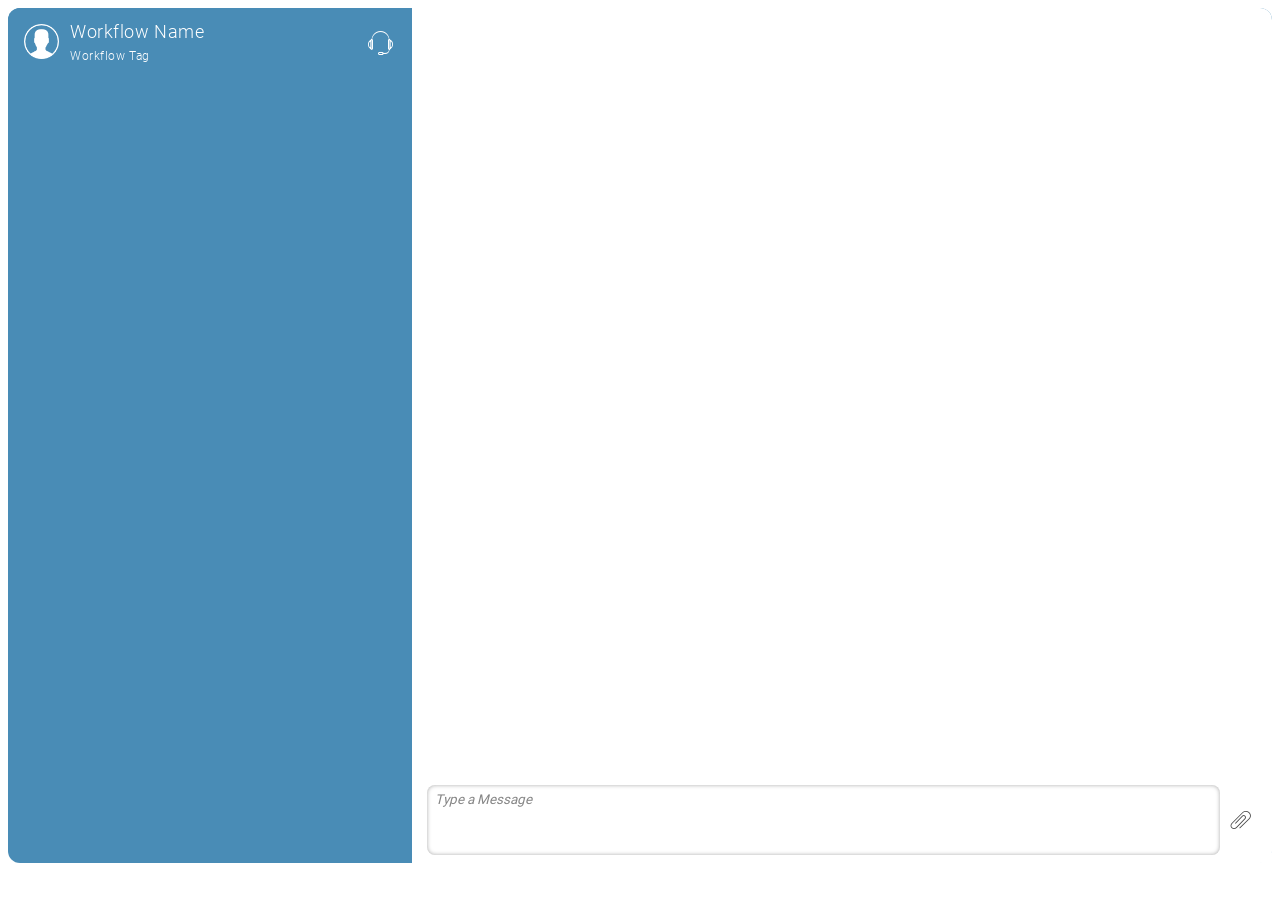
==== commit f596e4ea: "offline support for root mobile" ====
--- a/mobile/index.html
+++ b/mobile/index.html
@@ -113,7 +113,7 @@
 						</footer>
             </div>
        </div>
-<script src="js/extchat.min.js"></script></body>
+<script src="mobile/js/extchat.min.js"></script></body>
 <script type="text/javascript">
     var isMobile = /iPhone|iPad|iPod|Android/i.test(navigator.userAgent);
             var element = document.getElementById('text');
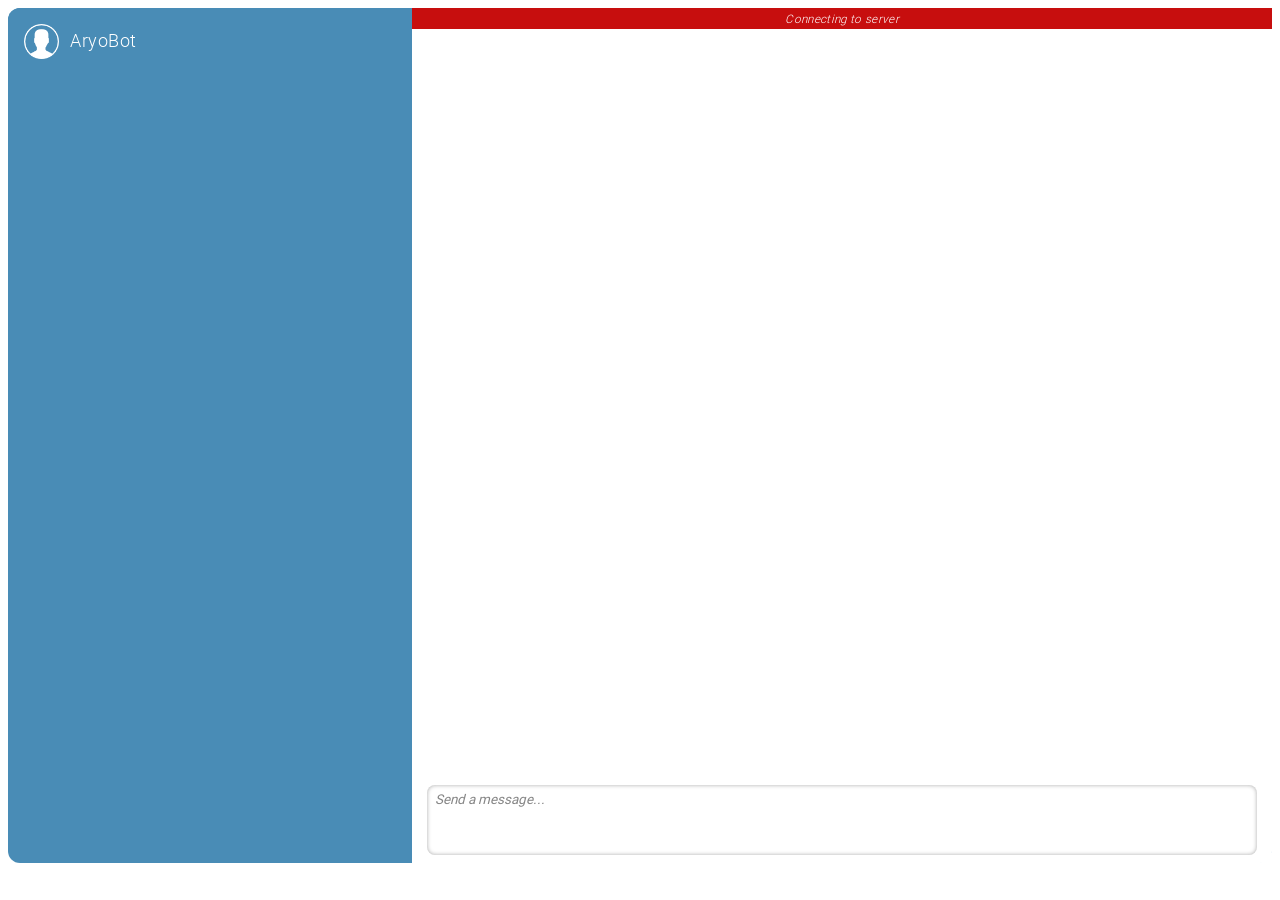
==== commit 32f28c7d: "offline support for root mobile" ====
--- a/mobile/index.html
+++ b/mobile/index.html
@@ -113,7 +113,7 @@
 						</footer>
             </div>
        </div>
-<script src="mobile/js/extchat.min.js"></script></body>
+<script src="js/extchat.min.js"></script></body>
 <script type="text/javascript">
     var isMobile = /iPhone|iPad|iPod|Android/i.test(navigator.userAgent);
             var element = document.getElementById('text');
